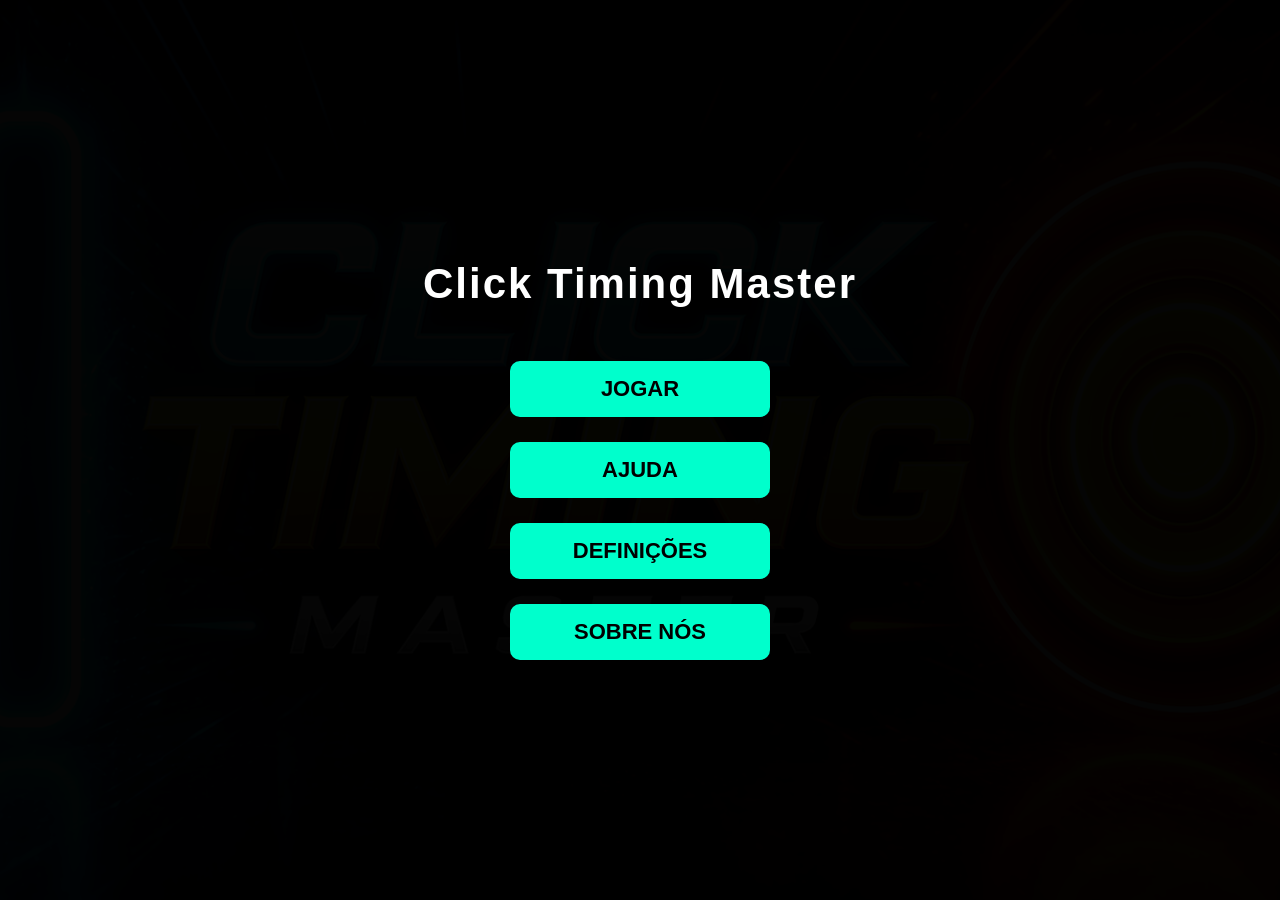
==== index.html @ 0f99dc48 "Versão 1" ====
<!DOCTYPE html>
<html lang="pt">
<head>
    <meta charset="UTF-8">
    <title>Click Timing Master</title>
    <link rel="stylesheet" href="style.css">
    <link rel="icon" type="image/png" href="icon.png">
</head>

<body>

    <!-- MENU PRINCIPAL -->
    <div id="mainMenu">
        <h1>Click Timing Master</h1>

        <button class="menuBtn" id="playBtn">JOGAR</button>
        <button class="menuBtn" id="helpBtn">AJUDA</button>
        <button class="menuBtn" id="settingsBtn">DEFINIÇÕES</button>
        <button class="menuBtn" id="aboutBtn">SOBRE NÓS</button>
    </div>

    <!-- AJUDA -->
    <div class="overlay" id="helpOverlay">
        <h2>Como Jogar</h2>
        <p>Clica quando a barra estiver dentro da zona amarela.</p>
        <button onclick="closeOverlay()">Voltar</button>
    </div>

    <!-- DEFINIÇÕES -->
    <div class="overlay" id="settingsOverlay">
        <h2>Definições</h2>
        <label>Volume:</label>
        <input type="range" id="volumeControl" min="0" max="1" step="0.1">
        <button onclick="closeOverlay()">Voltar</button>
    </div>

    <!-- SOBRE -->
    <div class="overlay" id="aboutOverlay">
        <h2>Sobre Nós</h2>
        <p>Fundador do jogo: Nerd Em Anime</p>
        <p>Desenvolvedor Angolano 🇦🇴</p>
        <button onclick="closeOverlay()">Voltar</button>
    </div>

    <!-- JOGO -->
    <div id="gameContainer" style="display:none;">

        <h1>Click Timing Master</h1>
        <p id="score">Score: 0</p>
        <p id="highscore">Record: 0</p>

        <div id="startScreen">
            <h2>Clica para começar</h2>
            <button id="startBtn">JOGAR</button>
        </div>

        <!-- PAUSE MENU COMPLETO -->
        <div id="pauseOverlay" style="display:none;">
            <h2>Jogo em Pausa</h2>

            <button id="resumeBtn">▶ Continuar</button>
            <button id="restartBtn">🔄 Reiniciar</button>
            <button id="exitBtn">🚪 Sair para Menu</button>
        </div>

        <button id="pauseBtn">PAUSE (ESC)</button>

        <div id="gameArea">
            <div id="bar"></div>
            <div id="target"></div>
        </div>

        <div id="gameOverOverlay" style="display:none;">
            <h2>Game Over</h2>
            <p id="finalScore"></p>
            <button id="retryBtn">Jogar Novamente</button>
        </div>

    </div>

    <script src="game.js"></script>
</body>
</html>
---- style.css ----
body {
    margin: 0;
    font-family: Arial, Helvetica, sans-serif;
    background: url("background.png") no-repeat center center fixed;
    background-size: cover;
    color: white;
    text-align: center;
}

/* Escurece o fundo para o jogo ficar legível */
body::before {
    content: "";
    position: fixed;
    inset: 0;
    background: rgba(0,0,0,0.65);
    z-index: -1;
}

h1 {
    margin-top: 20px;
    font-size: 42px;
    letter-spacing: 2px;
}

#score, #highscore {
    font-size: 22px;
    margin: 5px;
}

#gameArea {
    position: relative;
    width: 800px;
    height: 120px;
    margin: 40px auto;
    border: 3px solid #444;
    border-radius: 10px;
    background: linear-gradient(145deg, #111, #1f1f1f);
    box-shadow: 0 0 25px rgba(255,255,255,0.2);
    overflow: hidden;
}

#bar {
    position: absolute;
    top: 0;
    width: 20px;
    height: 100%;
    background: linear-gradient(to bottom, #00ffcc, #008866);
    box-shadow: 0 0 20px #00ffcc;
}

#target {
    position: absolute;
    top: 0;
    height: 100%;
    background: linear-gradient(to bottom, #ffcc00, #cc8800);
    box-shadow: 0 0 20px #ffcc00;
    border-radius: 4px;
}

#startScreen {
    position: fixed;
    inset: 0;
    background: rgba(0,0,0,0.9);
    display: flex;
    flex-direction: column;
    justify-content: center;
    align-items: center;
    gap: 20px;
    z-index: 1000;
}

#startBtn {
    padding: 12px 30px;
    font-size: 20px;
    cursor: pointer;
    border-radius: 8px;
    border: none;
    background: #00ffcc;
    color: #000;
    font-weight: bold;
}

#pauseBtn {
    position: fixed;
    top: 20px;
    right: 20px;
    padding: 8px 16px;
    background: #222;
    color: white;
    border: 1px solid #555;
    border-radius: 6px;
    cursor: pointer;
}

#pauseOverlay {
    position: fixed;
    inset: 0;
    background: rgba(0,0,0,0.85);
    display: flex;
    flex-direction: column;
    justify-content: center;
    align-items: center;
    gap: 20px;
    z-index: 999;
}

#pauseOverlay button {
    padding: 10px 25px;
    font-size: 18px;
    cursor: pointer;
}

#gameOverOverlay {
    position: fixed;
    inset: 0;
    background: rgba(0,0,0,0.9);
    display: flex;
    flex-direction: column;
    justify-content: center;
    align-items: center;
    gap: 20px;
    color: white;
    z-index: 1000;
}

#gameOverOverlay button {
    padding: 12px 30px;
    font-size: 18px;
    cursor: pointer;
}
#mainMenu {
    position: fixed;
    inset: 0;
    background: rgba(0,0,0,0.95);
    display: flex;
    flex-direction: column;
    justify-content: center;
    align-items: center;
    gap: 25px;
    z-index: 2000;
}

.menuBtn {
    width: 260px;
    padding: 15px;
    font-size: 22px;
    border-radius: 10px;
    border: none;
    cursor: pointer;
    background: #00ffcc;
    color: black;
    font-weight: bold;
    transition: 0.2s;
}

.menuBtn:hover {
    transform: scale(1.05);
}

.overlay {
    position: fixed;
    inset: 0;
    background: rgba(0,0,0,0.92);
    color: white;
    display: none;
    flex-direction: column;
    justify-content: center;
    align-items: center;
    gap: 20px;
    z-index: 2100;
    text-align: center;
    padding: 30px;
}

.overlay button {
    padding: 10px 25px;
    font-size: 18px;
}
/* ===== ANIMAÇÕES CORRETAS DOS BOTÕES ===== */

@keyframes pulseStart {
  0% { transform: scale(1); box-shadow: 0 0 10px #00ffff; }
  50% { transform: scale(1.12); box-shadow: 0 0 35px #00ffff; }
  100% { transform: scale(1); box-shadow: 0 0 10px #00ffff; }
}

@keyframes glowPauseBtn {
  0% { box-shadow: 0 0 8px #ffcc00; }
  50% { box-shadow: 0 0 25px #ffcc00; }
  100% { box-shadow: 0 0 8px #ffcc00; }
}

@keyframes overlayFade {
  from { opacity: 0; transform: scale(0.95); }
  to { opacity: 1; transform: scale(1); }
}

/* Botão JOGAR do start */
#startBtn {
  animation: pulseStart 2s infinite;
  transition: 0.3s;
}

#startBtn:hover {
  transform: scale(1.15);
}

/* Botão PAUSE */
#pauseBtn {
  animation: glowPauseBtn 2s infinite;
}

/* Overlays (pause, game over, sobre, ajuda, definições) */
.overlay,
#pauseOverlay,
#gameOverOverlay {
  animation: overlayFade 0.4s ease-out;
}
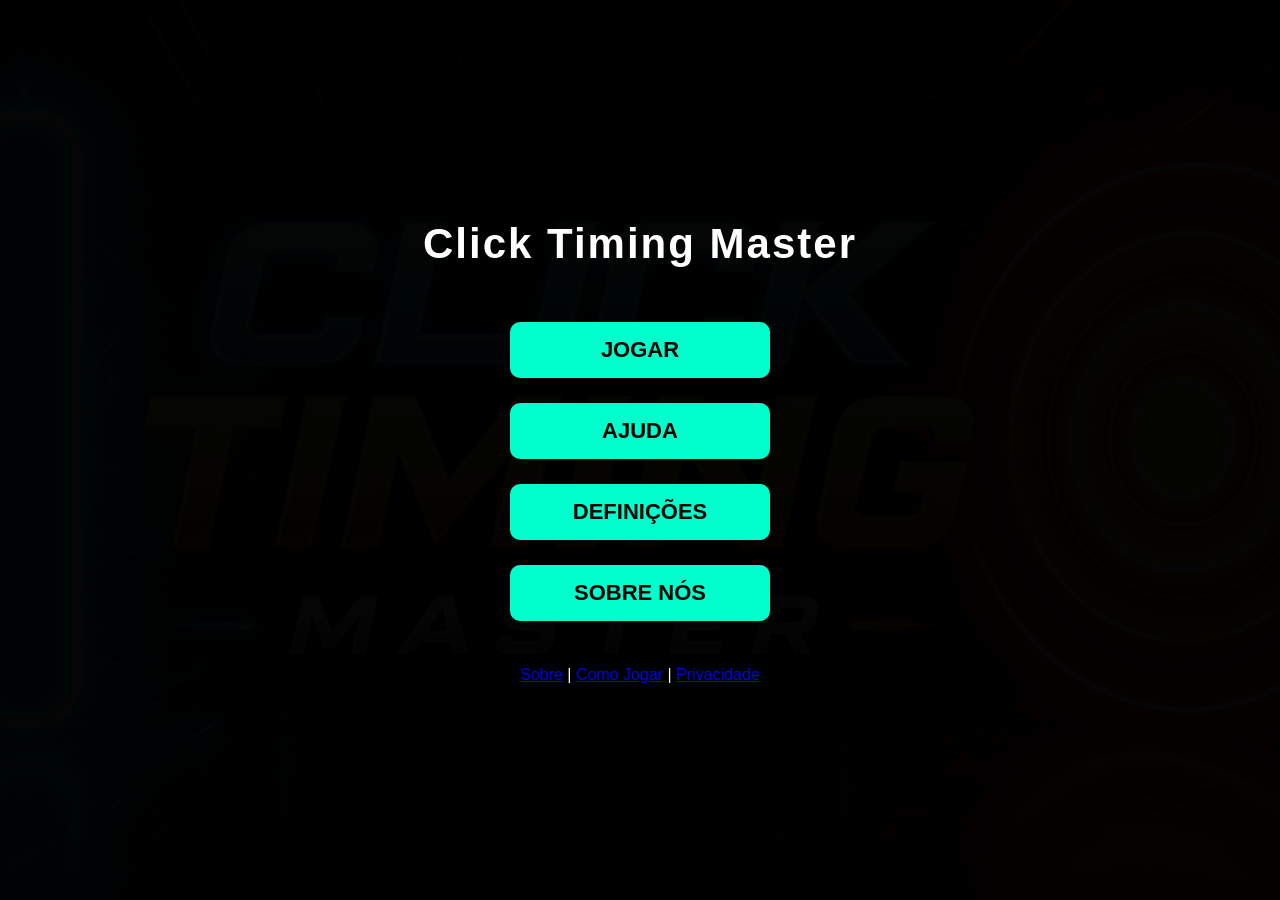
==== commit c1654d16: "Update index.html" ====
--- a/index.html
+++ b/index.html
@@ -5,9 +5,27 @@
     <title>Click Timing Master</title>
     <link rel="stylesheet" href="style.css">
     <link rel="icon" type="image/png" href="icon.png">
+
+    <!-- Google AdSense -->
+    <script async
+        src="https://pagead2.googlesyndication.com/pagead/js/adsbygoogle.js?client=ca-pub-1309397372558628"
+        crossorigin="anonymous"></script>
 </head>
 
 <body>
+
+    <!-- ANÚNCIO TOPO -->
+    <div style="text-align:center; margin:15px 0;">
+        <ins class="adsbygoogle"
+             style="display:block"
+             data-ad-client="ca-pub-1309397372558628"
+             data-ad-slot="4563146287"
+             data-ad-format="auto"
+             data-full-width-responsive="true"></ins>
+        <script>
+            (adsbygoogle = window.adsbygoogle || []).push({});
+        </script>
+    </div>
 
     <!-- MENU PRINCIPAL -->
     <div id="mainMenu">
@@ -17,6 +35,13 @@
         <button class="menuBtn" id="helpBtn">AJUDA</button>
         <button class="menuBtn" id="settingsBtn">DEFINIÇÕES</button>
         <button class="menuBtn" id="aboutBtn">SOBRE NÓS</button>
+
+        <!-- LINKS EXIGIDOS PELO ADSENSE -->
+        <p style="margin-top:20px;">
+            <a href="sobre.html">Sobre</a> |
+            <a href="como-jogar.html">Como Jogar</a> |
+            <a href="privacidade.html">Privacidade</a>
+        </p>
     </div>
 
     <!-- AJUDA -->
@@ -54,10 +79,8 @@
             <button id="startBtn">JOGAR</button>
         </div>
 
-        <!-- PAUSE MENU COMPLETO -->
         <div id="pauseOverlay" style="display:none;">
             <h2>Jogo em Pausa</h2>
-
             <button id="resumeBtn">▶ Continuar</button>
             <button id="restartBtn">🔄 Reiniciar</button>
             <button id="exitBtn">🚪 Sair para Menu</button>
@@ -80,4 +103,4 @@
 
     <script src="game.js"></script>
 </body>
-</html>+</html>
